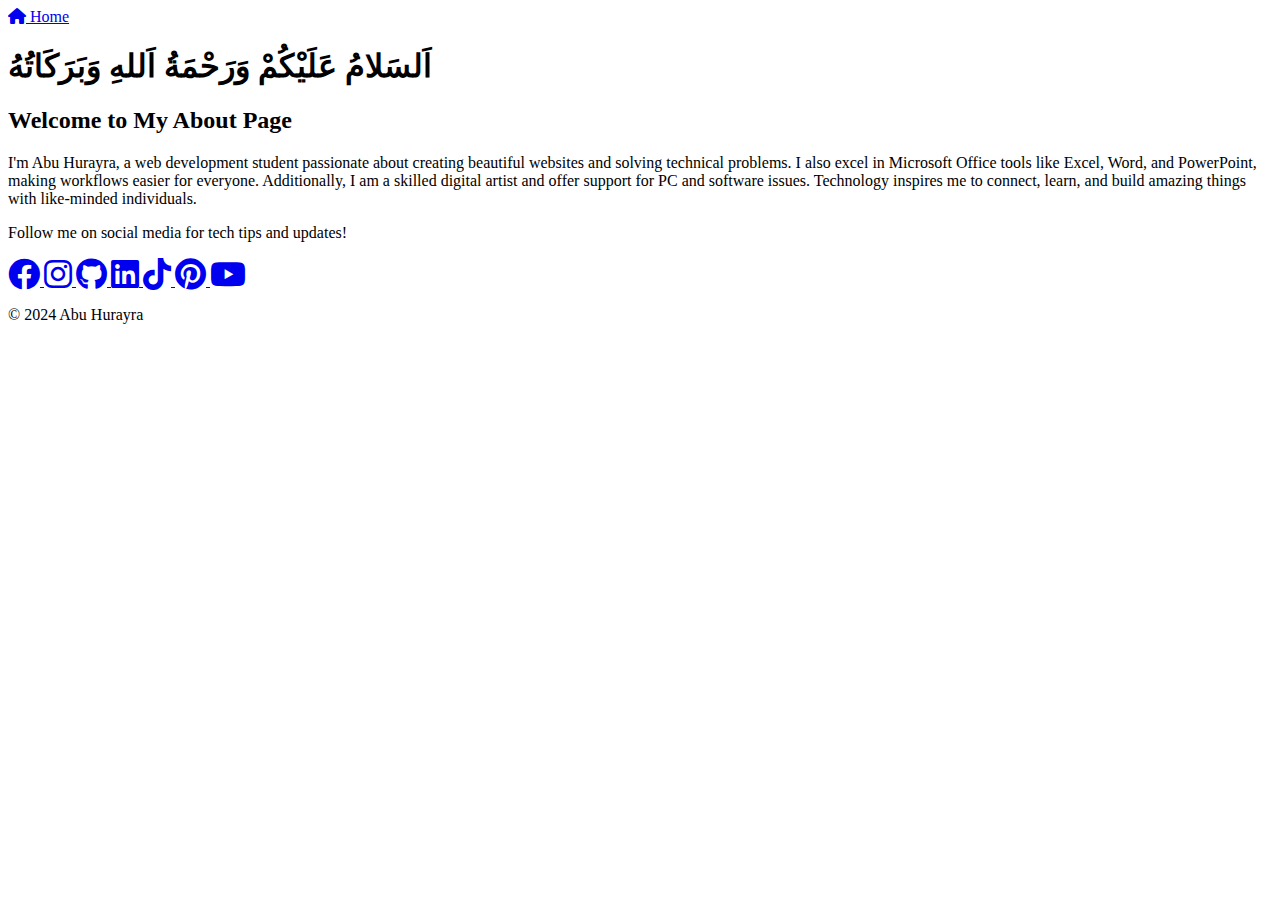
==== about.html @ b3b1f02e "Update about.html" ====
<!DOCTYPE html>
<html lang="en">
<head>
    <meta charset="UTF-8">
    <meta name="viewport" content="width=device-width, initial-scale=1.0">
    <title>About</title>
    <link rel="stylesheet" href="styles.css">
    <!-- Font Awesome CDN for the Home Icon -->
    <link rel="stylesheet" href="https://cdnjs.cloudflare.com/ajax/libs/font-awesome/6.0.0-beta3/css/all.min.css">
</head>
<body>
    <div class="navbar">
        <a href="index.html" class="home-icon"><i class="fa-solid fa-house"></i> Home</a>
    </div>

    <div class="content">
        <h1>اَلسَلامُ عَلَيْكُمْ وَرَحْمَةُ اَللهِ وَبَرَكَاتُهُ</h1>

        <h2>Welcome to My About Page</h2>

        <p>
            I'm Abu Hurayra, a web development student passionate about creating beautiful websites and solving technical problems.
            I also excel in Microsoft Office tools like Excel, Word, and PowerPoint, making workflows easier for everyone.
            Additionally, I am a skilled digital artist and offer support for PC and software issues.
            Technology inspires me to connect, learn, and build amazing things with like-minded individuals.
        </p>

        <p class="call-to-action">Follow me on social media for tech tips and updates!</p>
    
    </div>
     <!-- Social Media Container -->
     <div class="container">
        <div class="icon">
            <a href="https://www.facebook.com/Hurayracodes" target="_blank" aria-label="Facebook">
                <i class="fa-brands fa-facebook fa-2x"></i>
            </a>
            <a href="https://www.instagram.com/Hurayracodes" target="_blank" aria-label="Instagram">
                <i class="fa-brands fa-instagram fa-2x"></i>
            </a>
            <a href="https://github.com/Hurayracodes" target="_blank" aria-label="GitHub">
                <i class="fa-brands fa-github fa-2x"></i>
            </a>
            <a href="https://www.linkedin.com/in/Hurayracodes" target="_blank" aria-label="LinkedIn">
                <i class="fa-brands fa-linkedin fa-2x"></i>
            </a>
            <a href="https://www.tiktok.com/@Hurayracodes" target="_blank" aria-label="TikTok">
                <i class="fa-brands fa-tiktok fa-2x"></i>
            </a>
            <a href="https://www.pinterest.com/Hurayracodes" target="_blank" aria-label="Pinterest">
                <i class="fa-brands fa-pinterest fa-2x"></i>
            </a>
            <a href="https://www.youtube.com/@LegendLensView" target="_blank" aria-label="YouTube">
                <i class="fa-brands fa-youtube fa-2x"></i>
            </a>
        </div>
    </div>
    <footer class="footer">
        <div class="footer-content">
            <p>&copy; 2024 Abu Hurayra</p>
        </div>
    </footer>
</body>
</html>
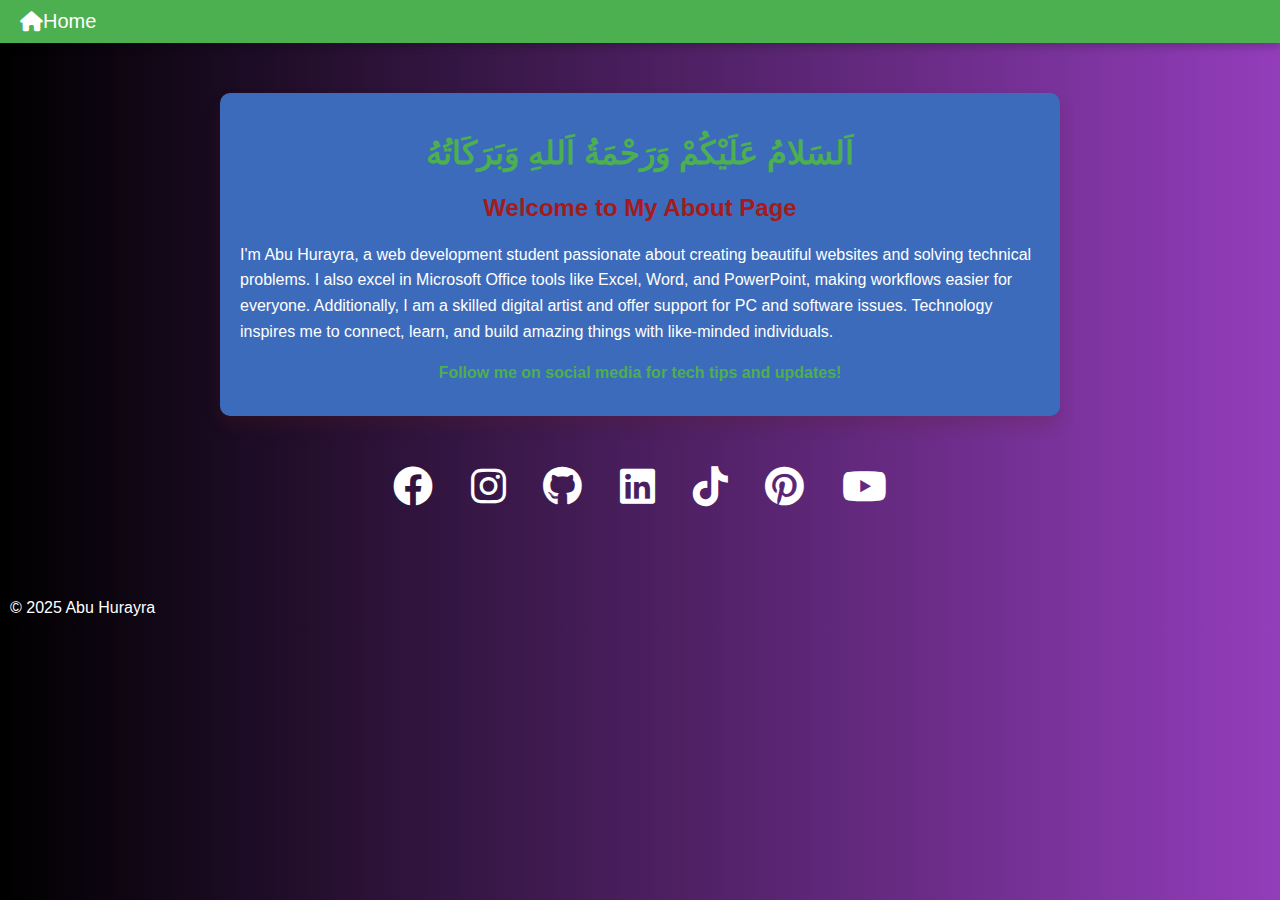
==== commit 99cfdbff: "Update about.html" ====
--- a/about.html
+++ b/about.html
@@ -56,7 +56,7 @@
     </div>
     <footer class="footer">
         <div class="footer-content">
-            <p>&copy; 2024 Abu Hurayra</p>
+            <p>&copy; 2025 Abu Hurayra</p>
         </div>
     </footer>
 </body>
--- a/styles.css
+++ b/styles.css
@@ -0,0 +1,154 @@
+/* styles.css */
+
+body {
+    font-family: Arial, sans-serif;
+    margin: 0;
+    padding: 0;
+    background: linear-gradient(to right, #000000, #933dbb);
+    color: #ffffff;
+    animation: fadeIn 2s ease-in;
+}
+
+.navbar {
+    background-color: #4CAF50;
+    padding: 10px 20px;
+    display: flex;
+    align-items: center;
+    justify-content: flex-start;
+    box-shadow: 0px 4px 8px rgba(0, 0, 0, 0.2);
+}
+
+.home-icon {
+    text-decoration: none;
+    color: white;
+    font-size: 20px;
+    display: flex;
+    align-items: center;
+    transition: color 0.3s ease;
+}
+
+.home-icon:hover {
+    color: #d4f7c5;
+}
+
+.content {
+    padding: 20px;
+    max-width: 800px;
+    margin: 50px auto;
+    background: #3d6bbb;
+    border-radius: 10px;
+    box-shadow: 0 10px 15px rgba(94, 30, 30, 0.205);
+    animation: slideUp 1s ease-out;
+}
+
+h1 {
+    color: #4CAF50;
+    text-align: center;
+    animation: bounceIn 1.5s ease-in-out;
+}
+
+h2 {
+    text-align: center;
+    color: #a51a1a;
+    margin-bottom: 20px;
+}
+
+p {
+    line-height: 1.6;
+    margin-bottom: 10px;
+}
+
+.call-to-action {
+    text-align: center;
+    font-weight: bold;
+    color: #4CAF50;
+    animation: pulse 2s infinite;
+}
+/* Social Media Icons */
+.container {
+  font-size: larger;
+  text-align: center;
+  margin-top: 6px;
+}
+
+.icon a {
+  margin: 13px 15px;
+  color: white;
+  text-decoration: none;
+  transition: color 0.3s ease;
+  animation: slideUp 2s ease-in-out;
+
+}
+
+.icon a:hover {
+  color: red;
+}
+
+.icon a {
+  margin: 0 16px;
+  color: white;
+  font-size: 20px; /* Increased icon size */
+  transition: color 0.3s, transform 0.3s;
+}
+
+.icon a:hover {
+  color: red;
+  transform: scale(2.3);
+}
+footer {
+    margin-top: 79px;
+    padding: 6px;
+  }
+  
+  footer p {
+    margin: 4px;
+    color: white;
+    font-size: 16px;
+    animation: slideUp 2s ease-in-out;
+  }
+
+/* Animations */
+
+@keyframes fadeIn {
+    from {
+        opacity: 0;
+    }
+    to {
+        opacity: 1;
+    }
+}
+
+@keyframes slideUp {
+    from {
+        transform: translateY(20px);
+        opacity: 0;
+    }
+    to {
+        transform: translateY(0);
+        opacity: 1;
+    }
+}
+
+@keyframes bounceIn {
+    0% {
+        transform: scale(0.9);
+        opacity: 0;
+    }
+    50% {
+        transform: scale(1.1);
+        opacity: 0.5;
+    }
+    100% {
+        transform: scale(1);
+        opacity: 1;
+    }
+}
+
+@keyframes pulse {
+    0%, 100% {
+        opacity: 1;
+    }
+    50% {
+        opacity: 0.5;
+    }
+}
